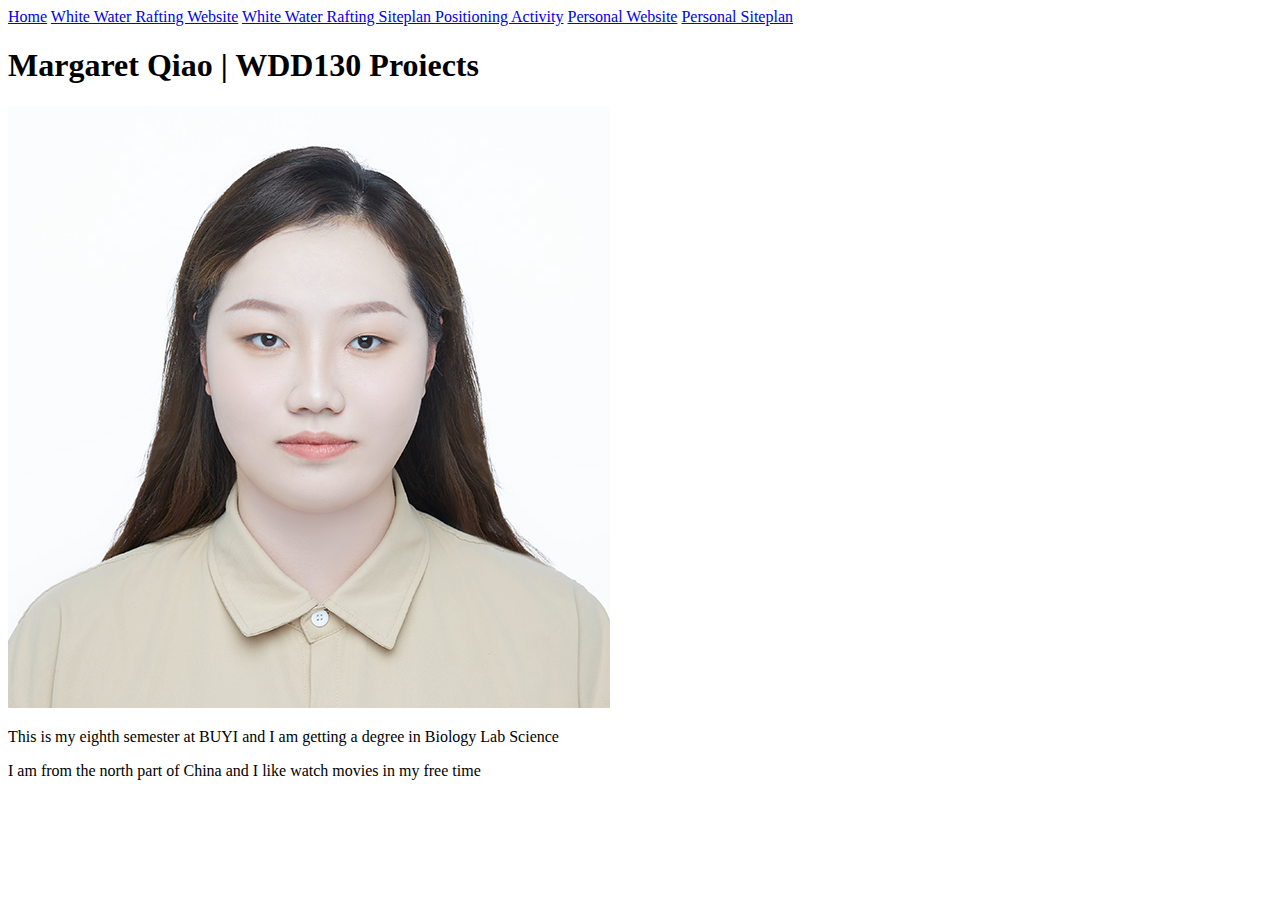
==== index.html @ ba29ec14 "profile website" ====
<!DOCTYPE html>
<html lang="en">
<head>
    <meta charest="UTF-8">
    <meta http-equiv="X-UA-Compatible" content="'IE=edge">
    <meta name="viewport" content="width=device-width, initial-scale=1.0">
    <title>Margaret Qiao |  home  WDD130</title>
</head>
<body>
    <header>
        <nav>
            <a href=" ">Home</a>
            <a href="wwr/index.html">White Water Rafting Website</a>
            <a href="wwr/site-plan-rafting.html">White Water Rafting Siteplan</ a>
            <a href="positioning.html">Positioning Activity</a>
            <a href="#">Personal Website</a>
            <a href="#">Personal Siteplan</a>
        </nav>
        <main>
            <h1>Margaret Qiao | WDD130 Proiects</h1>
            <img src="Photo.jpg" alt="a head shot of Margaret Qiao"/>
            <p>This is my eighth semester at BUYI and I am getting a degree in Biology Lab Science</p>
            <p>I am from the north part of China and I like watch movies in my free time</p>
        </main>
    </header>
</body>
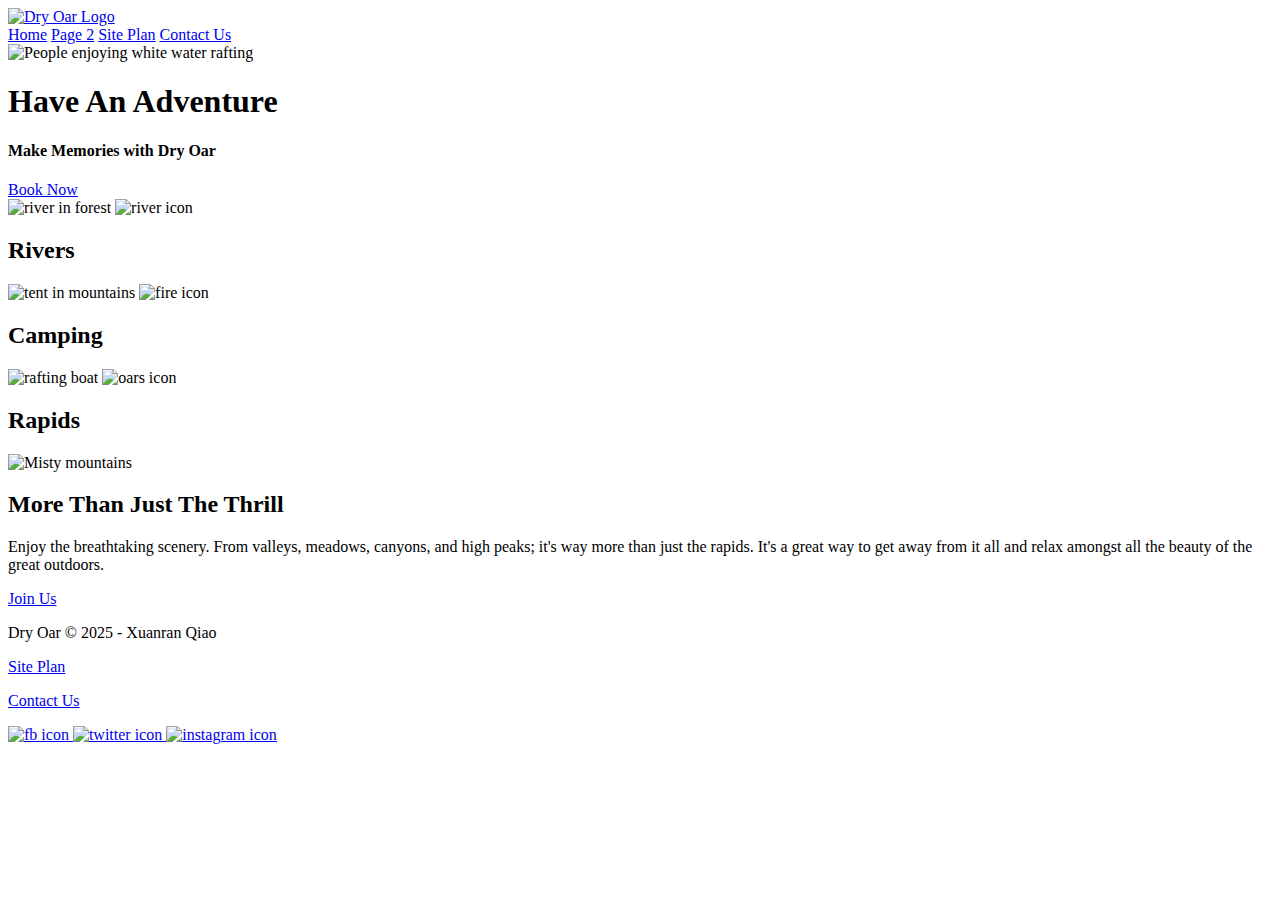
==== commit 7802af4a: "added" ====
--- a/index.html
+++ b/index.html
@@ -1,26 +1,76 @@
 <!DOCTYPE html>
 <html lang="en">
 <head>
-    <meta charest="UTF-8">
-    <meta http-equiv="X-UA-Compatible" content="'IE=edge">
+    <meta charset="UTF-8">
     <meta name="viewport" content="width=device-width, initial-scale=1.0">
-    <title>Margaret Qiao |  home  WDD130</title>
+    <title>Whitewater Rafting Vacations | Dry Oar Boating | Home</title>
+    <link rel="stylesheet" href="styles/style.css">
 </head>
 <body>
-    <header>
-        <nav>
-            <a href=" ">Home</a>
-            <a href="wwr/index.html">White Water Rafting Website</a>
-            <a href="wwr/site-plan-rafting.html">White Water Rafting Siteplan</ a>
-            <a href="positioning.html">Positioning Activity</a>
-            <a href="#">Personal Website</a>
-            <a href="#">Personal Siteplan</a>
-        </nav>
-        <main>
-            <h1>Margaret Qiao | WDD130 Proiects</h1>
-            <img src="Photo.jpg" alt="a head shot of Margaret Qiao"/>
-            <p>This is my eighth semester at BUYI and I am getting a degree in Biology Lab Science</p>
-            <p>I am from the north part of China and I like watch movies in my free time</p>
+    <div id="content">
+        <header>
+            <a id="logo_link" href="index.html">
+                <img class="logo" src="images/logo.png" alt="Dry Oar Logo">
+            </a>
+            <nav>
+                <a href="index.html">Home</a>
+                <a href="blog.html">Page 2</a>
+                <a href="site-plan-rafting.html">Site Plan</a>
+                <a href="contactus.html">Contact Us</a>
+            </nav>
+        </header>
+        <div id="hero">
+            <div id="hero-box">
+                <img id="hero-img" src="images/hero.png" alt="People enjoying white water rafting">
+            </div>
+            <section id="hero-msg">
+                <h1 class="home-title">Have An Adventure</h1>
+                <h4>Make Memories with Dry Oar </h4>
+                <div class='button-box'>
+                    <a class='book' href="contactus.html">Book Now</a>
+                </div>
+            </section>
+        </div>
+        <main class="home-grid">
+            <section class="rivers-card">
+                <img class="card-img" src="images/rivers.jpg" alt="river in forest">
+                <img class="icon" src="images/river_icon.png" alt="river icon">
+                <h2>Rivers</h2>
+            </section>
+            <section class="camping-card">
+                <img class="card-img" src="images/camping.jpg" alt="tent in mountains">
+                <img class="icon" src="images/fire_icon.png" alt="fire icon">
+                <h2>Camping</h2>
+            </section>
+            <section class="rapids-card">
+                <img class="card-img" src="images/rapids.jpg" alt="rafting boat">
+                <img class="icon" src="images/oars.png" alt="oars icon">
+                <h2>Rapids</h2>
+            </section>
+            <div id="background"></div> 
+            <img class="mountains" src="images/mountains.jpg" alt="Misty mountains">
+            <section class="msg">
+                <h2>More Than Just The Thrill</h2>
+                <p>Enjoy the breathtaking scenery. From valleys, meadows, canyons, and high peaks; it's way more than just the rapids. It's a great way to get away from it all and relax amongst all the beauty of the great outdoors. </p>
+                <a class='join' href="rivers.html">Join Us</a>
+            </section>
         </main>
-    </header>
-</body>+        <footer>
+            <p>Dry Oar &copy; 2025 - Xuanran Qiao</p>
+            <p><a href="site-plan-rafting.html">Site Plan</a></p>
+            <p><a href="contactus.html">Contact Us</a></p>
+            <div class="social">
+                <a href="https://facebook.com"  target="_blank">
+                    <img src="images/facebook.png" alt="fb icon">
+                </a>
+                <a href="https://twitter.com"  target="_blank">
+                    <img src="images/twitter.png" alt="twitter icon">
+                </a>
+                <a href="https://instagram.com"  target="_blank">
+                    <img src="images/instagram.png" alt="instagram icon">
+                </a>
+            </div>
+        </footer>
+    </div>
+</body>
+</html>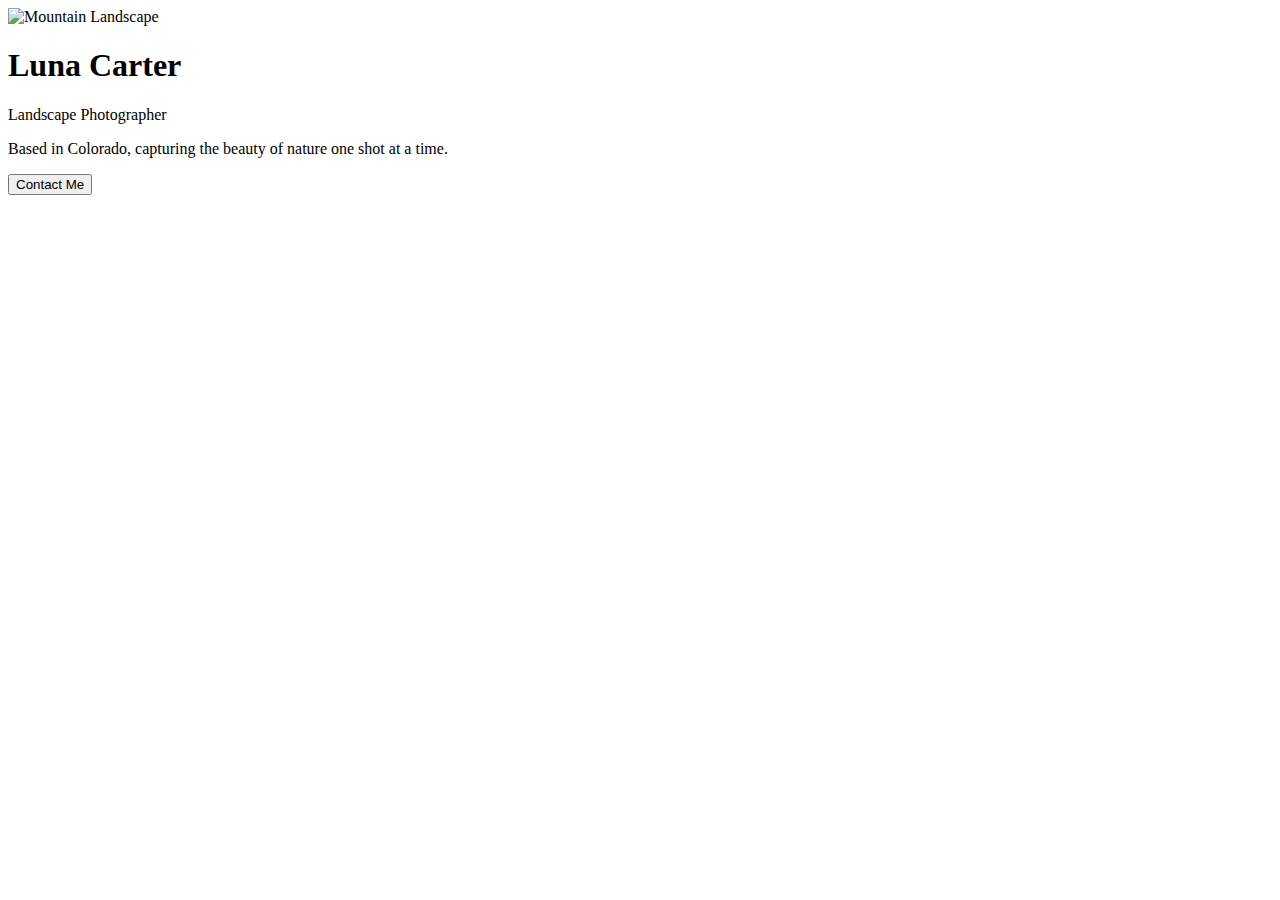
==== commit 4bc4b32b: "compelte" ====
--- a/index.html
+++ b/index.html
@@ -3,74 +3,16 @@
 <head>
     <meta charset="UTF-8">
     <meta name="viewport" content="width=device-width, initial-scale=1.0">
-    <title>Whitewater Rafting Vacations | Dry Oar Boating | Home</title>
-    <link rel="stylesheet" href="styles/style.css">
+    <title>Photographer Profile Card</title>
+    <link rel="stylesheet" href="styles.css">
 </head>
 <body>
-    <div id="content">
-        <header>
-            <a id="logo_link" href="index.html">
-                <img class="logo" src="images/logo.png" alt="Dry Oar Logo">
-            </a>
-            <nav>
-                <a href="index.html">Home</a>
-                <a href="blog.html">Page 2</a>
-                <a href="site-plan-rafting.html">Site Plan</a>
-                <a href="contactus.html">Contact Us</a>
-            </nav>
-        </header>
-        <div id="hero">
-            <div id="hero-box">
-                <img id="hero-img" src="images/hero.png" alt="People enjoying white water rafting">
-            </div>
-            <section id="hero-msg">
-                <h1 class="home-title">Have An Adventure</h1>
-                <h4>Make Memories with Dry Oar </h4>
-                <div class='button-box'>
-                    <a class='book' href="contactus.html">Book Now</a>
-                </div>
-            </section>
-        </div>
-        <main class="home-grid">
-            <section class="rivers-card">
-                <img class="card-img" src="images/rivers.jpg" alt="river in forest">
-                <img class="icon" src="images/river_icon.png" alt="river icon">
-                <h2>Rivers</h2>
-            </section>
-            <section class="camping-card">
-                <img class="card-img" src="images/camping.jpg" alt="tent in mountains">
-                <img class="icon" src="images/fire_icon.png" alt="fire icon">
-                <h2>Camping</h2>
-            </section>
-            <section class="rapids-card">
-                <img class="card-img" src="images/rapids.jpg" alt="rafting boat">
-                <img class="icon" src="images/oars.png" alt="oars icon">
-                <h2>Rapids</h2>
-            </section>
-            <div id="background"></div> 
-            <img class="mountains" src="images/mountains.jpg" alt="Misty mountains">
-            <section class="msg">
-                <h2>More Than Just The Thrill</h2>
-                <p>Enjoy the breathtaking scenery. From valleys, meadows, canyons, and high peaks; it's way more than just the rapids. It's a great way to get away from it all and relax amongst all the beauty of the great outdoors. </p>
-                <a class='join' href="rivers.html">Join Us</a>
-            </section>
-        </main>
-        <footer>
-            <p>Dry Oar &copy; 2025 - Xuanran Qiao</p>
-            <p><a href="site-plan-rafting.html">Site Plan</a></p>
-            <p><a href="contactus.html">Contact Us</a></p>
-            <div class="social">
-                <a href="https://facebook.com"  target="_blank">
-                    <img src="images/facebook.png" alt="fb icon">
-                </a>
-                <a href="https://twitter.com"  target="_blank">
-                    <img src="images/twitter.png" alt="twitter icon">
-                </a>
-                <a href="https://instagram.com"  target="_blank">
-                    <img src="images/instagram.png" alt="instagram icon">
-                </a>
-            </div>
-        </footer>
+    <div class="card">
+        <img src="https://images.unsplash.com/photo-1519681393784-d120267933ba?ixlib=rb-4.0.3&auto=format&fit=crop&w=300&q=80" alt="Mountain Landscape">
+        <h1>Luna Carter</h1>
+        <p class="title">Landscape Photographer</p>
+        <p>Based in Colorado, capturing the beauty of nature one shot at a time.</p>
+        <p><button>Contact Me</button></p>
     </div>
 </body>
 </html>